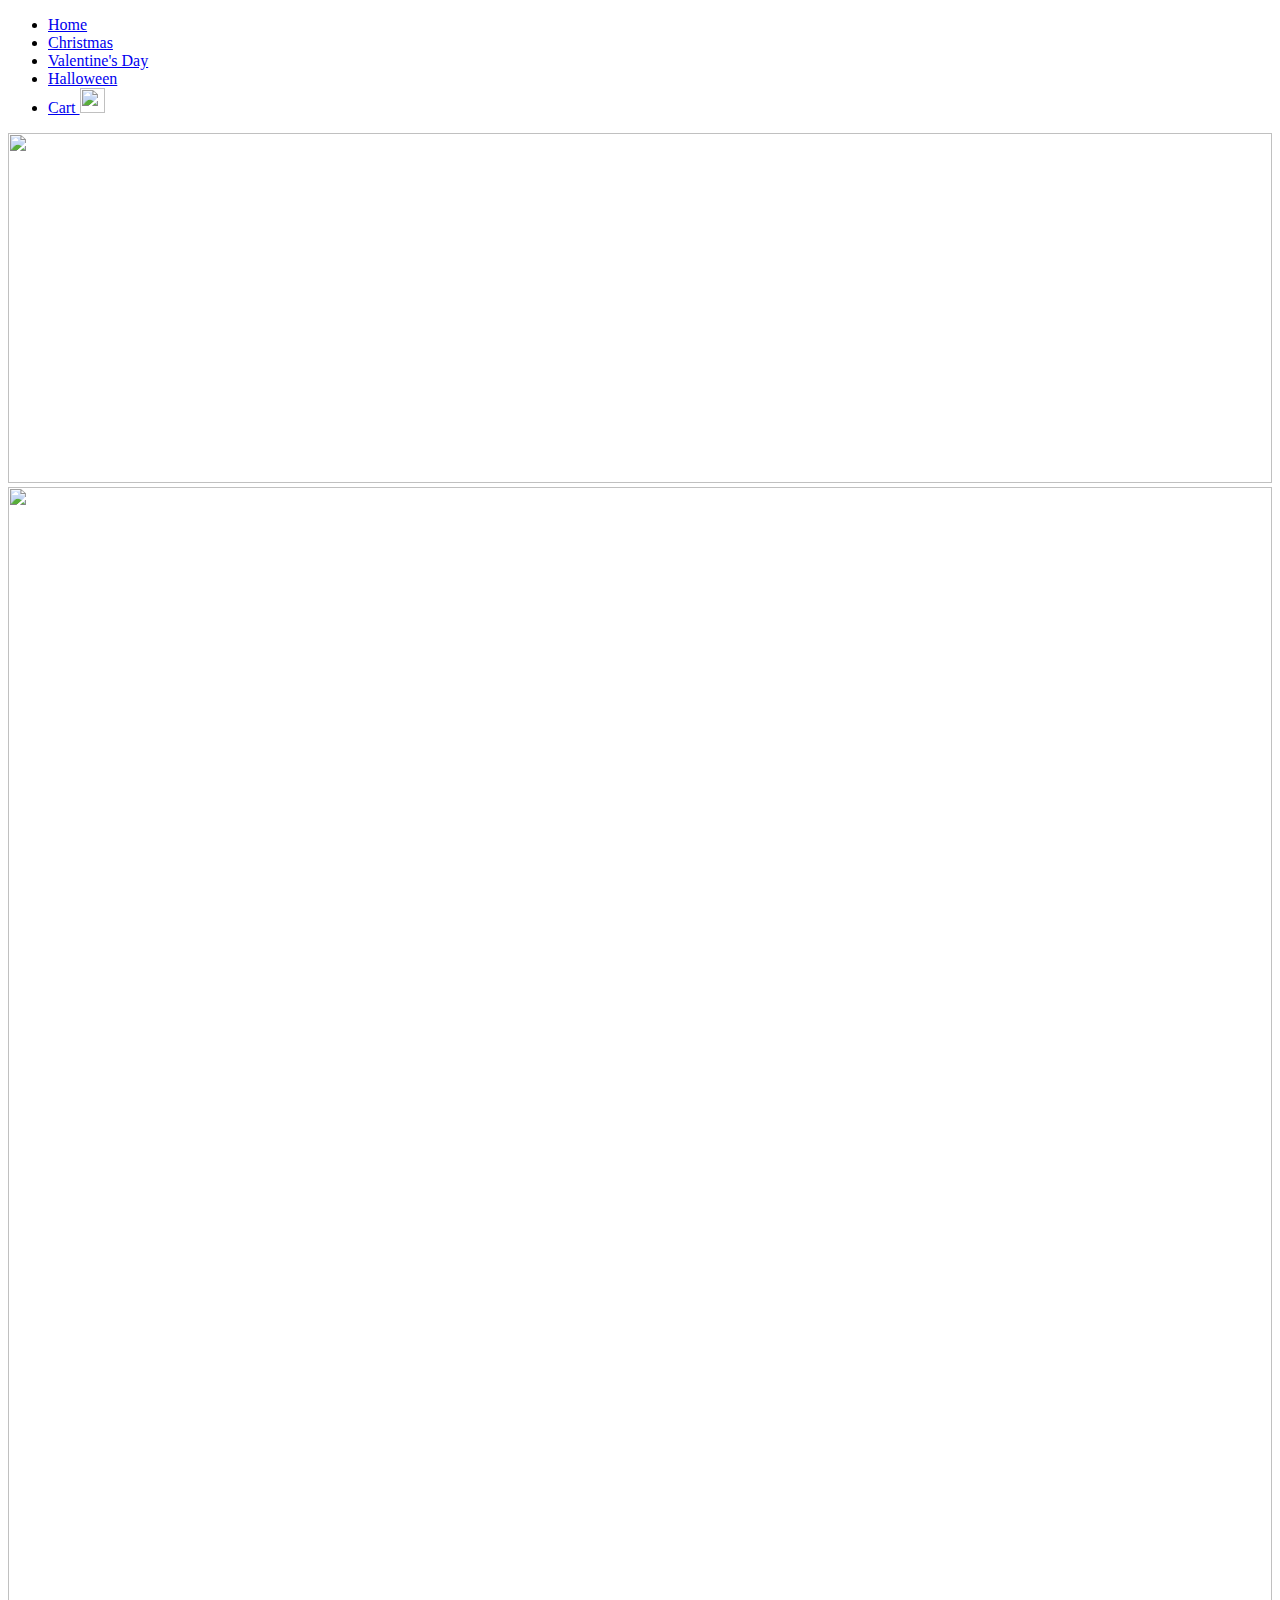
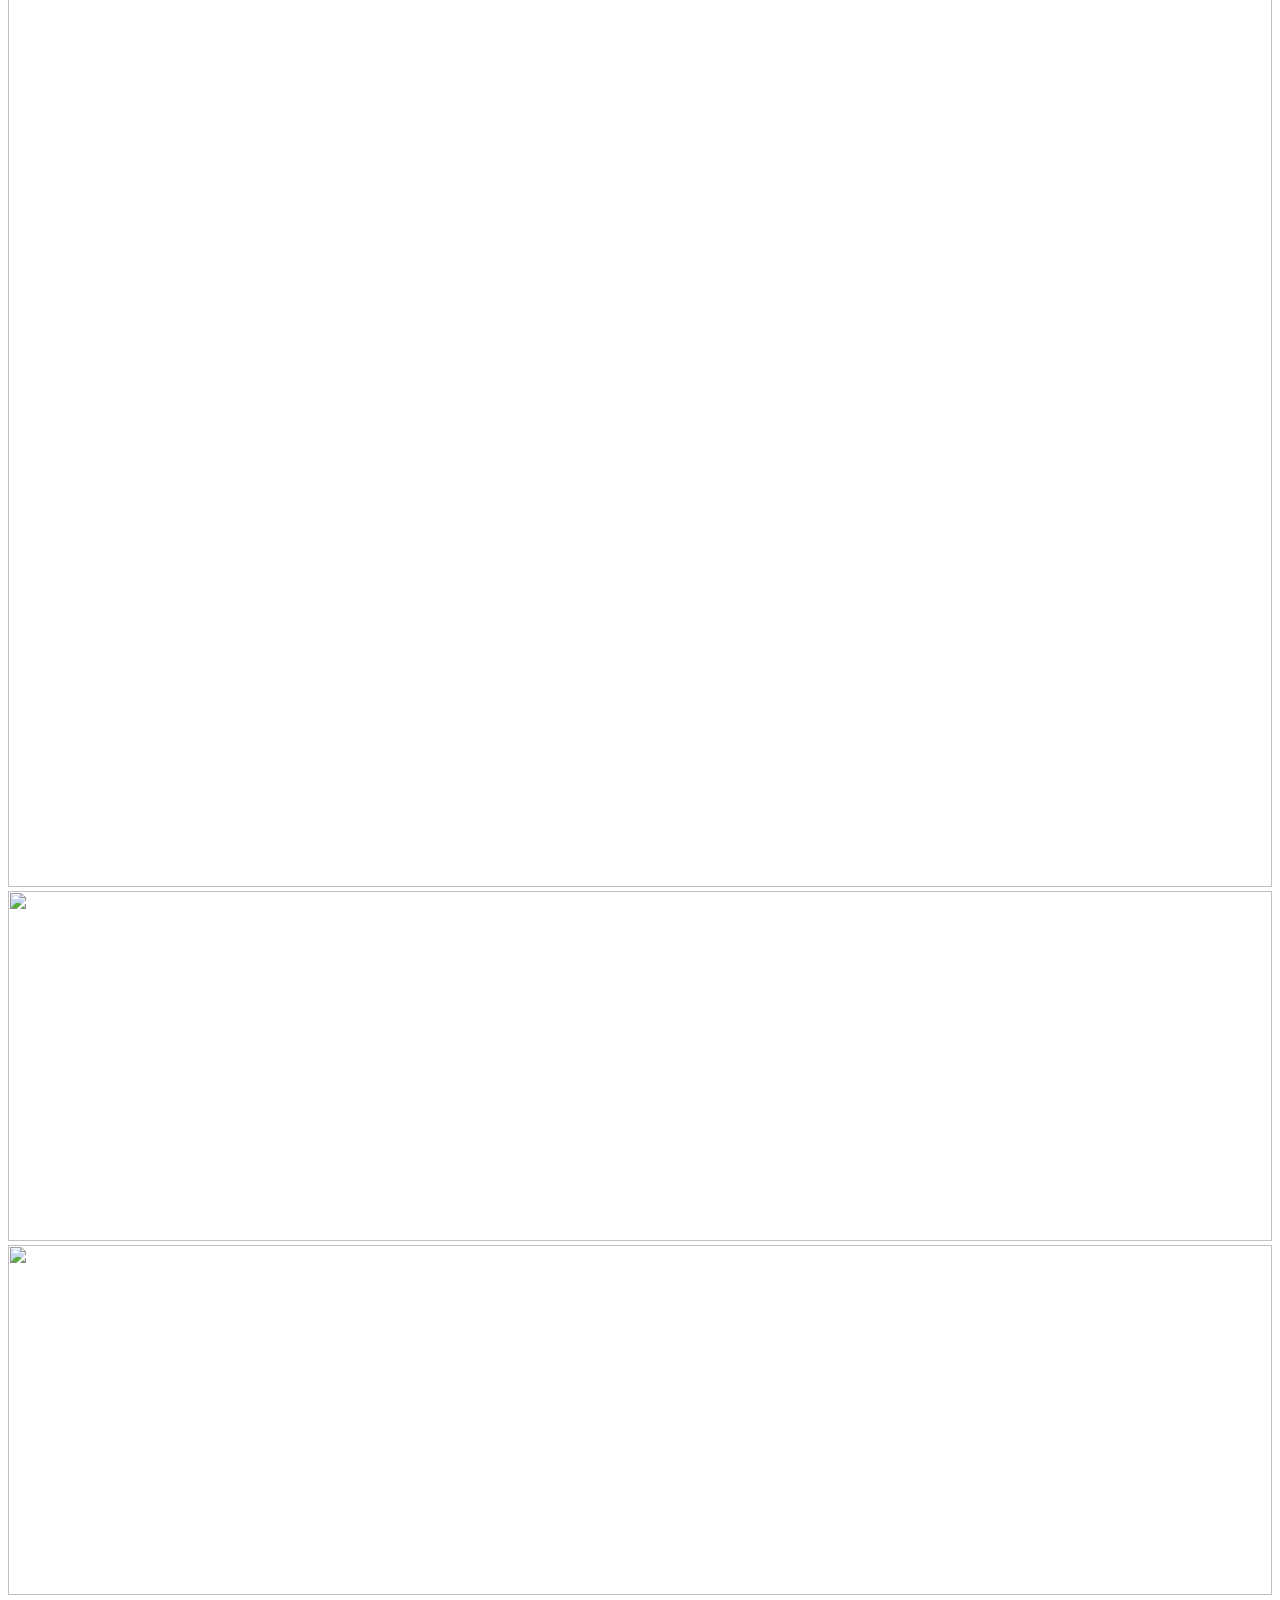
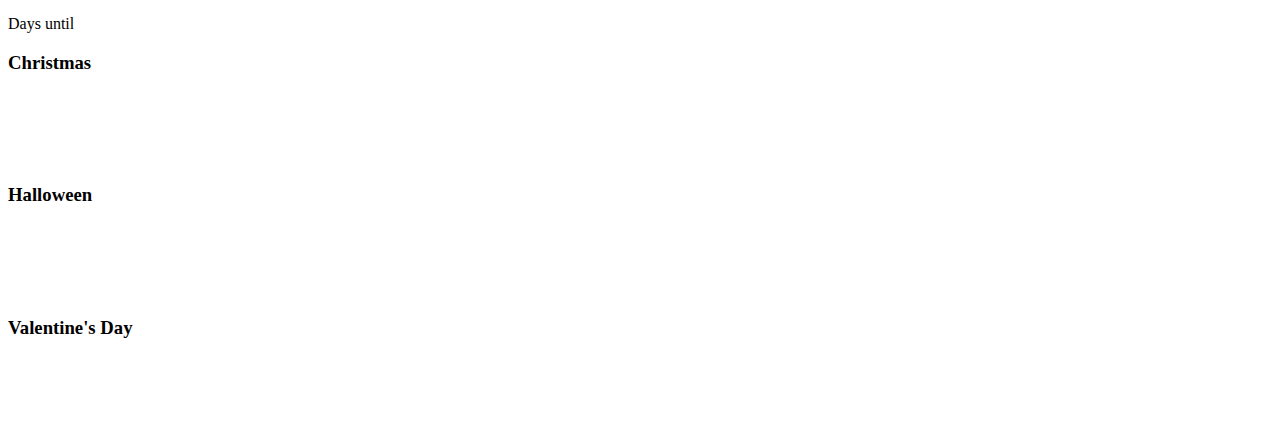
==== UI/index.html @ a184f79a "Rename UI/assets/index.html to UI/index.html" ====
<!DOCTYPE html>
<html>
<head>
    <link href="christmastreerental.css" rel="stylesheet" type="text/css">
    <script>
    $("#slideshow > div:gt(0)").hide();

    setInterval(function() { 
    $('#slideshow > div:first')
    .fadeOut(1000)
    .next()
    .fadeIn(1000)
    .end()
    .appendTo('#slideshow');
    },  3000);

    </script>
    <title></title>
</head>
<body>
    <ul>
        <li>
            <a href="#">Home</a>
        </li>
        <li>
            <a href="#">Christmas</a>
        </li>
        <li>
            <a href="#">Valentine's Day</a>
        </li>
        <li>
            <a href="#">Halloween</a>
        </li>
        <li id="cart">
            <a href="#">Cart <img height="25px" id="cart2" src=
            "shoppingcart1.PNG" width="25px"></a>
        </li>
    </ul>
    <div class="container" id="imgGallary"><img alt="" height="350" src=
    "http://happyholidays2016.com/wp-content/uploads/2015/11/Christmas-Outside-Home-Decorations-05.jpg"
    width="100%"> <img alt="" height="2000" src=
    "http://partycity.scene7.com/is/image/PartyCity/F550190F_02_full?scl=1"
    width="100%"> <img alt="" height="350" src=
    "http://westbocaleaders.com/wp-content/uploads/2013/12/ChristmasBulbs.jpg"
    width="100%"> <img alt="" height="350" src=
    "http://spirit.scene7.com/is/image/Spirit/Cat_Decor_Hdr?$fullsize$" width=
    "100%"></div>
    <script>
    (function(){
        var imgLen = document.getElementById('imgGallary');
        var images = imgLen.getElementsByTagName('img');
        var counter = 1;

        if(counter <= images.length){
            setInterval(function(){
                images[0].src = images[counter].src;
                console.log(images[counter].src);
                counter++;

                if(counter === images.length){
                    counter = 1;
                }
            },4000);
        }
    })();
    </script>
    <p id="days">Days until</p>
    <div id="counters">
        <div id="christmas">
            <h3 id="counter1">Christmas</h3><iframe frameborder="0" height="69"
            src=
            "http://free.timeanddate.com/countdown/i52rph93/n155/cf12/cm0/cu4/ct5/cs0/ca0/co0/cr0/ss0/cacfff/cpc000/pc828181/tcfff/fn2/fs100/szw700/szh295/iso2016-12-25T00:00:00/pa5"
            width="301"></iframe>
        </div>
        <div id="halloween">
            <h3 id="counter2">Halloween</h3><iframe frameborder="0" height="69"
            src=
            "http://free.timeanddate.com/countdown/i52rph93/n155/cf12/cm0/cu4/ct5/cs0/ca0/co0/cr0/ss0/cacfff/cpc000/pc828181/tcfff/fn2/fs100/szw700/szh295/iso2016-10-31T00:00:00/pa5"
            width="301"></iframe>
        </div>
        <div id="valentine">
            <h3 id="counter3">Valentine's Day</h3><iframe frameborder="0"
            height="69" src=
            "http://free.timeanddate.com/countdown/i52rph93/n155/cf12/cm0/cu4/ct5/cs0/ca0/co0/cr0/ss0/cacfff/cpc000/pc828181/tcfff/fn2/fs100/szw700/szh295/iso2017-02-14T00:00:00/pa5"
            width="301"></iframe>
        </div>
    </div>
</body>
</html>
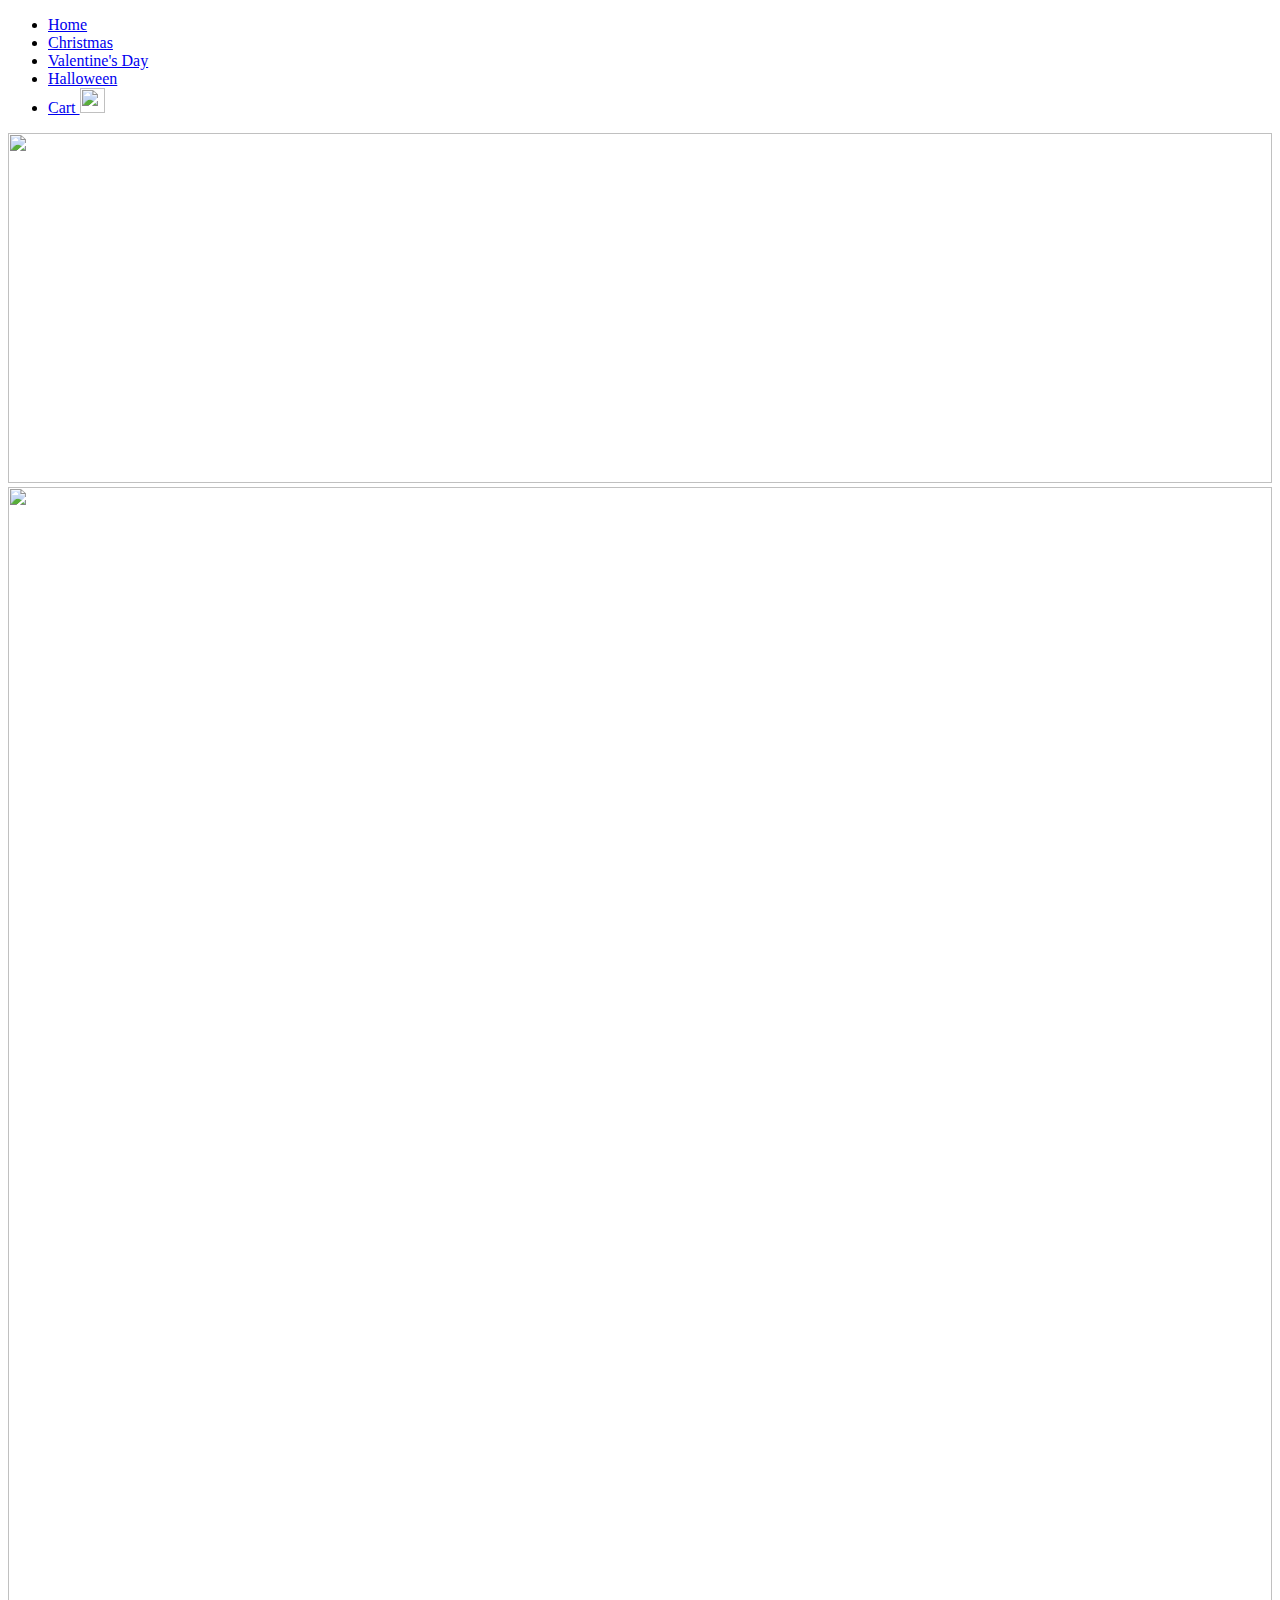
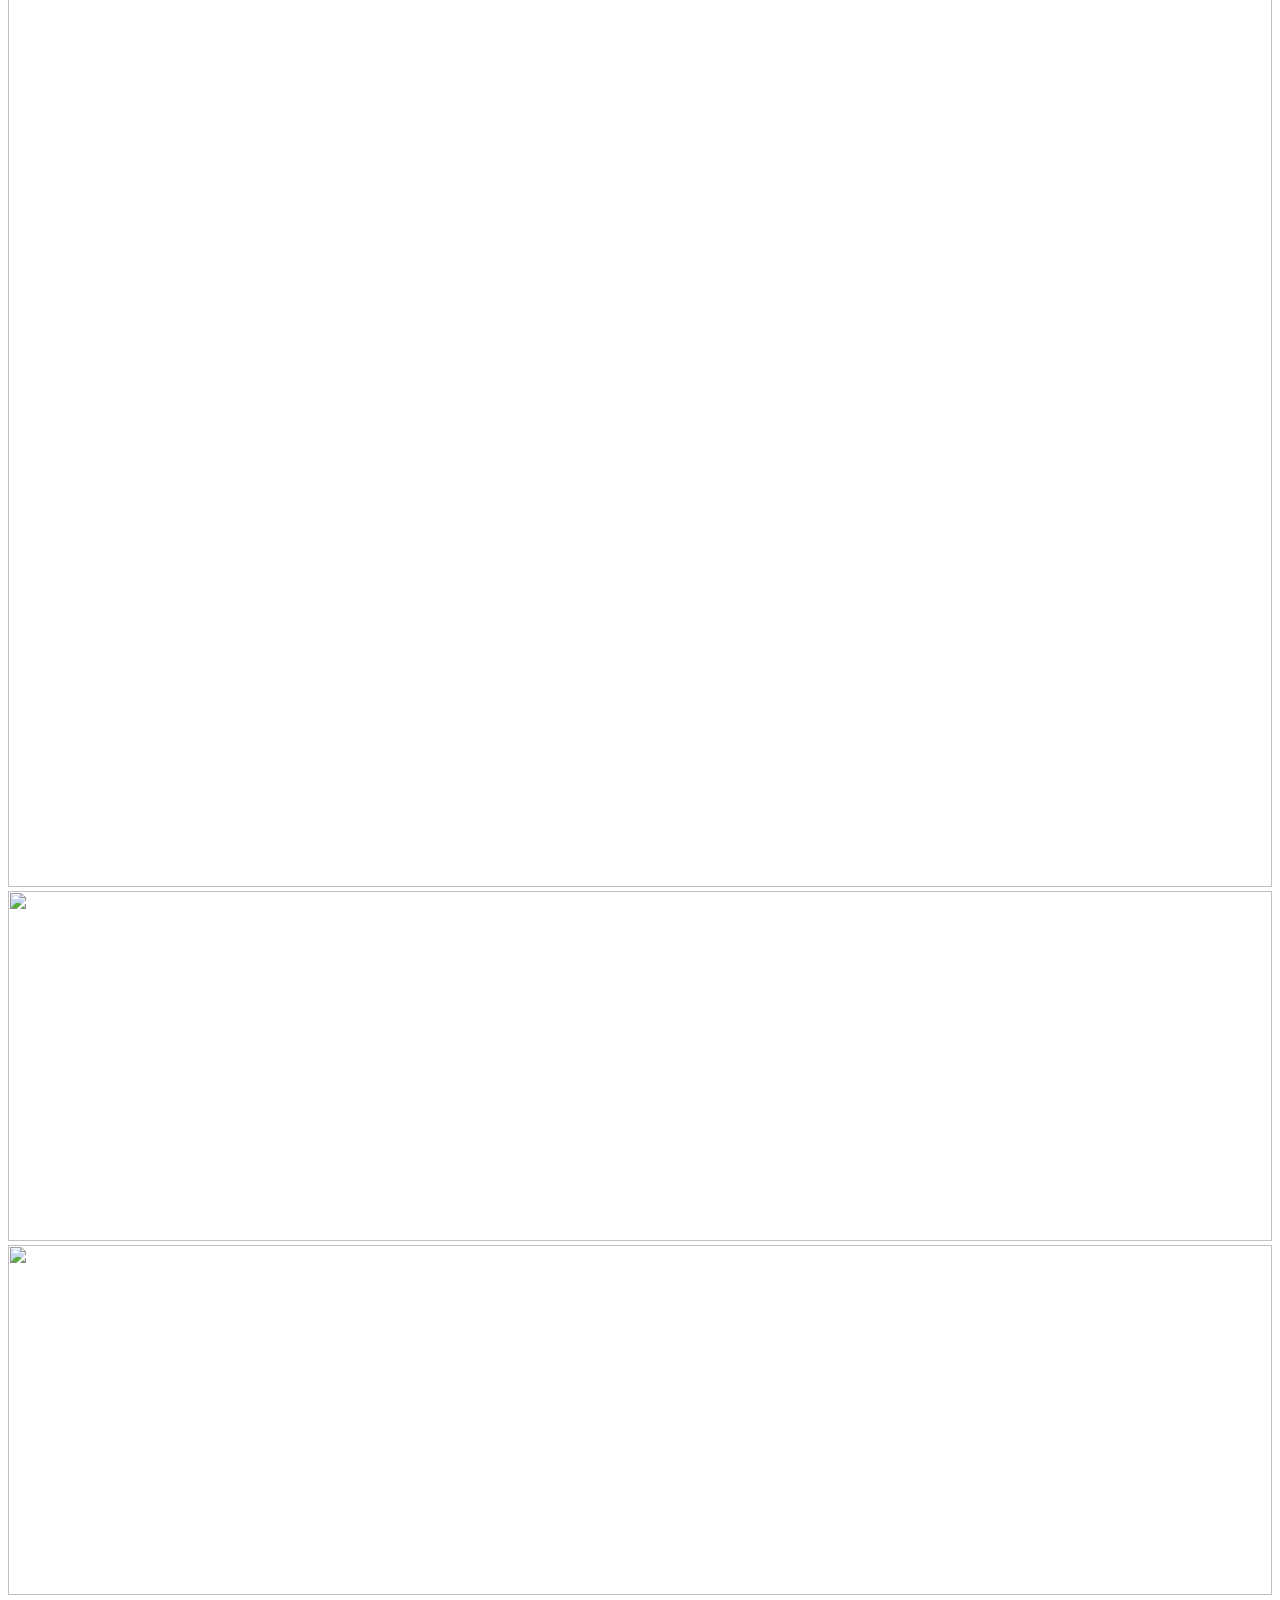
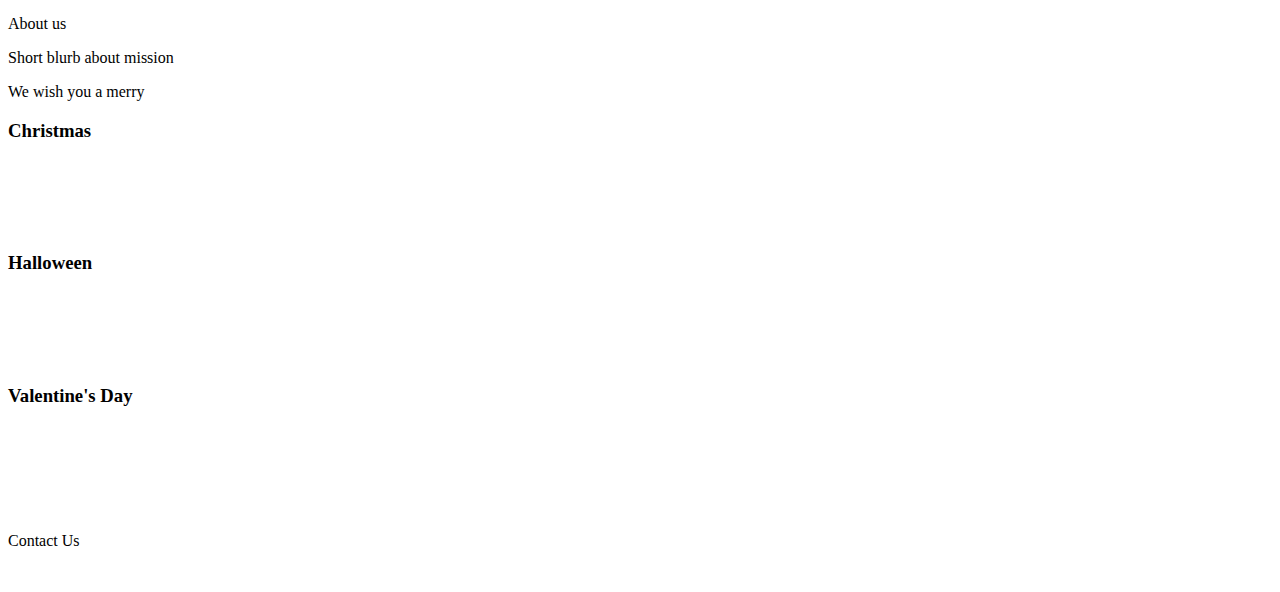
==== commit c15b3065: "Merge branch 'master' of https://github.com/edyuan000/GETHIP-Edward" ====
--- a/UI/index.html
+++ b/UI/index.html
@@ -1,89 +1,98 @@
-<!DOCTYPE html>
-<html>
-<head>
-    <link href="christmastreerental.css" rel="stylesheet" type="text/css">
-    <script>
-    $("#slideshow > div:gt(0)").hide();
-
-    setInterval(function() { 
-    $('#slideshow > div:first')
-    .fadeOut(1000)
-    .next()
-    .fadeIn(1000)
-    .end()
-    .appendTo('#slideshow');
-    },  3000);
-
-    </script>
-    <title></title>
-</head>
-<body>
-    <ul>
-        <li>
-            <a href="#">Home</a>
-        </li>
-        <li>
-            <a href="#">Christmas</a>
-        </li>
-        <li>
-            <a href="#">Valentine's Day</a>
-        </li>
-        <li>
-            <a href="#">Halloween</a>
-        </li>
-        <li id="cart">
-            <a href="#">Cart <img height="25px" id="cart2" src=
-            "shoppingcart1.PNG" width="25px"></a>
-        </li>
-    </ul>
-    <div class="container" id="imgGallary"><img alt="" height="350" src=
-    "http://happyholidays2016.com/wp-content/uploads/2015/11/Christmas-Outside-Home-Decorations-05.jpg"
-    width="100%"> <img alt="" height="2000" src=
-    "http://partycity.scene7.com/is/image/PartyCity/F550190F_02_full?scl=1"
-    width="100%"> <img alt="" height="350" src=
-    "http://westbocaleaders.com/wp-content/uploads/2013/12/ChristmasBulbs.jpg"
-    width="100%"> <img alt="" height="350" src=
-    "http://spirit.scene7.com/is/image/Spirit/Cat_Decor_Hdr?$fullsize$" width=
-    "100%"></div>
-    <script>
-    (function(){
-        var imgLen = document.getElementById('imgGallary');
-        var images = imgLen.getElementsByTagName('img');
-        var counter = 1;
-
-        if(counter <= images.length){
-            setInterval(function(){
-                images[0].src = images[counter].src;
-                console.log(images[counter].src);
-                counter++;
-
-                if(counter === images.length){
-                    counter = 1;
-                }
-            },4000);
-        }
-    })();
-    </script>
-    <p id="days">Days until</p>
-    <div id="counters">
-        <div id="christmas">
-            <h3 id="counter1">Christmas</h3><iframe frameborder="0" height="69"
-            src=
-            "http://free.timeanddate.com/countdown/i52rph93/n155/cf12/cm0/cu4/ct5/cs0/ca0/co0/cr0/ss0/cacfff/cpc000/pc828181/tcfff/fn2/fs100/szw700/szh295/iso2016-12-25T00:00:00/pa5"
-            width="301"></iframe>
-        </div>
-        <div id="halloween">
-            <h3 id="counter2">Halloween</h3><iframe frameborder="0" height="69"
-            src=
-            "http://free.timeanddate.com/countdown/i52rph93/n155/cf12/cm0/cu4/ct5/cs0/ca0/co0/cr0/ss0/cacfff/cpc000/pc828181/tcfff/fn2/fs100/szw700/szh295/iso2016-10-31T00:00:00/pa5"
-            width="301"></iframe>
-        </div>
-        <div id="valentine">
-            <h3 id="counter3">Valentine's Day</h3><iframe frameborder="0"
-            height="69" src=
-            "http://free.timeanddate.com/countdown/i52rph93/n155/cf12/cm0/cu4/ct5/cs0/ca0/co0/cr0/ss0/cacfff/cpc000/pc828181/tcfff/fn2/fs100/szw700/szh295/iso2017-02-14T00:00:00/pa5"
-            width="301"></iframe>
-        </div>
-    </div>
-</body>
-</html>
+<!DOCTYPE html>
+<html>
+<head>
+    <link href="assets/style.css" rel="stylesheet" type="text/css">
+    <script src=
+    "https://ajax.googleapis.com/ajax/libs/jquery/1.12.0/jquery.min.js">
+    </script>
+    <script type="text/javascript">
+    $("#slideshow > div:gt(0)").hide();
+
+    setInterval(function() { 
+    $('#slideshow > div:first')
+    .fadeOut(1000)
+    .next()
+    .fadeIn(1000)
+    .end()
+    .appendTo('#slideshow');
+    },  3000);
+
+    </script>
+    <title></title>
+</head>
+<body>
+    <ul>
+        <li>
+            <a href="index.html">Home</a>
+        </li>
+        <li>
+            <a href="Christmas.html">Christmas</a>
+        </li>
+        <li>
+            <a href="Valentine's%20Day.html">Valentine's Day</a>
+        </li>
+        <li>
+            <a href="Halloween.html">Halloween</a>
+        </li>
+        <li id="cart">
+            <a href="cart.html">Cart <img height="25px" id="cart2" src=
+            "shoppingcart1.PNG" width="25px"></a>
+        </li>
+    </ul>
+    <div class="container" id="imgGallary"><img alt="" height="350" src=
+    "http://happyholidays2016.com/wp-content/uploads/2015/11/Christmas-Outside-Home-Decorations-05.jpg"
+    width="100%"> <img alt="" height="2000" src=
+    "http://partycity.scene7.com/is/image/PartyCity/F550190F_02_full?scl=1"
+    width="100%"> <img alt="" height="350" src=
+    "http://westbocaleaders.com/wp-content/uploads/2013/12/ChristmasBulbs.jpg"
+    width="100%"> <img alt="" height="350" src=
+    "http://spirit.scene7.com/is/image/Spirit/Cat_Decor_Hdr?$fullsize$" width=
+    "100%"></div>
+    <script>
+    (function(){
+        var imgLen = document.getElementById('imgGallary');
+        var images = imgLen.getElementsByTagName('img');
+        var counter = 1;
+
+        if(counter <= images.length){
+            setInterval(function(){
+                images[0].src = images[counter].src;
+                console.log(images[counter].src);
+                counter++;
+
+                if(counter === images.length){
+                    counter = 1;
+                }
+            },4000);
+        }
+    })();
+    </script>
+    <p id="days">About us</p>
+    <p id="blurb">Short blurb about mission</p>
+    <p id="days">We wish you a merry</p>
+    <div id="counters">
+        <div id="christmas">
+            <h3 id="counter1">Christmas</h3><iframe frameborder="0" height="69"
+            src=
+            "http://free.timeanddate.com/countdown/i52rph93/n155/cf12/cm0/cu4/ct5/cs0/ca0/co0/cr0/ss0/cacfff/cpc000/pc828181/tcfff/fn2/fs100/szw700/szh295/iso2016-12-25T00:00:00/pa5"
+            width="301"></iframe>
+        </div>
+        <div id="halloween">
+            <h3 id="counter2">Halloween</h3><iframe frameborder="0" height="69"
+            src=
+            "http://free.timeanddate.com/countdown/i52rph93/n155/cf12/cm0/cu4/ct5/cs0/ca0/co0/cr0/ss0/cacfff/cpc000/pc828181/tcfff/fn2/fs100/szw700/szh295/iso2016-10-31T00:00:00/pa5"
+            width="301"></iframe>
+        </div>
+        <div id="valentine">
+            <h3 id="counter3">Valentine's Day</h3><iframe frameborder="0"
+            height="69" src=
+            "http://free.timeanddate.com/countdown/i52rph93/n155/cf12/cm0/cu4/ct5/cs0/ca0/co0/cr0/ss0/cacfff/cpc000/pc828181/tcfff/fn2/fs100/szw700/szh295/iso2017-02-14T00:00:00/pa5"
+            width="301"></iframe>
+        </div>
+    </div>
+    <div id="footer">
+        <br>
+        <p>Contact Us</p><br>
+    </div>
+</body>
+</html>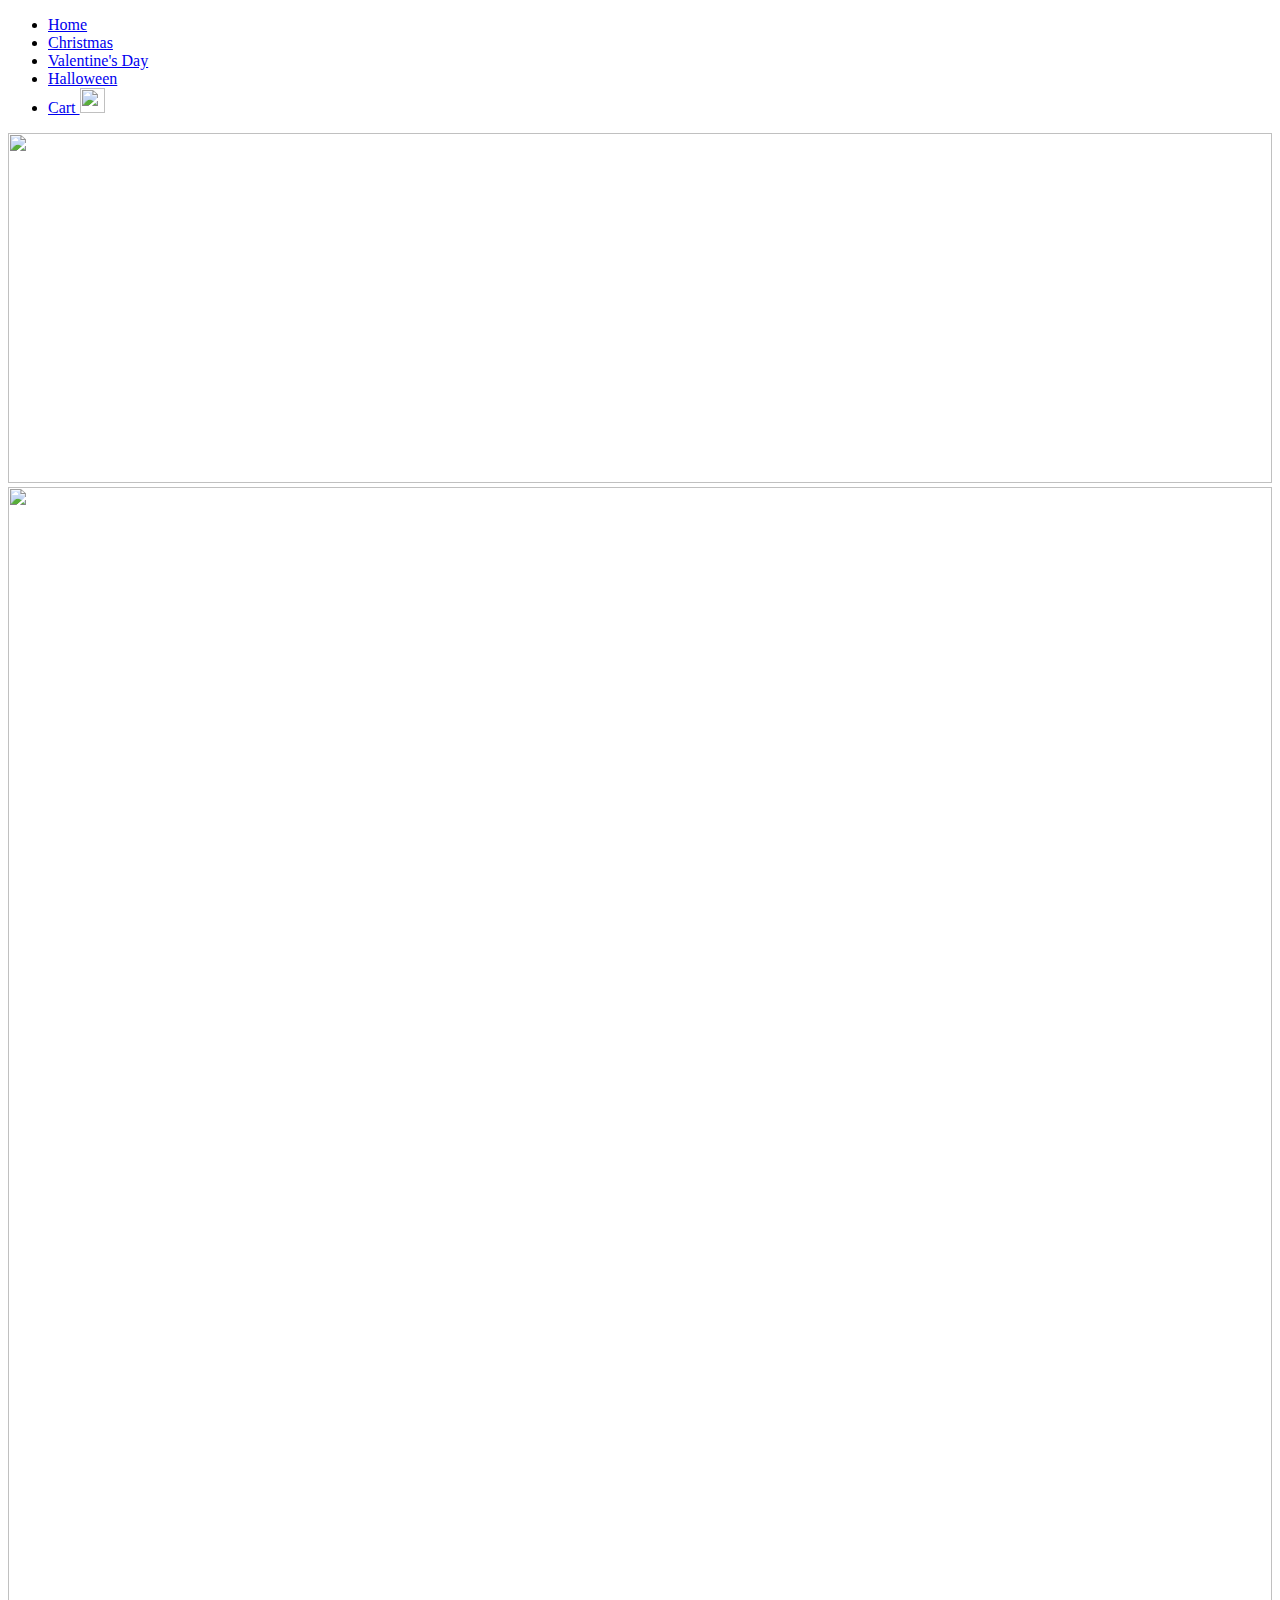
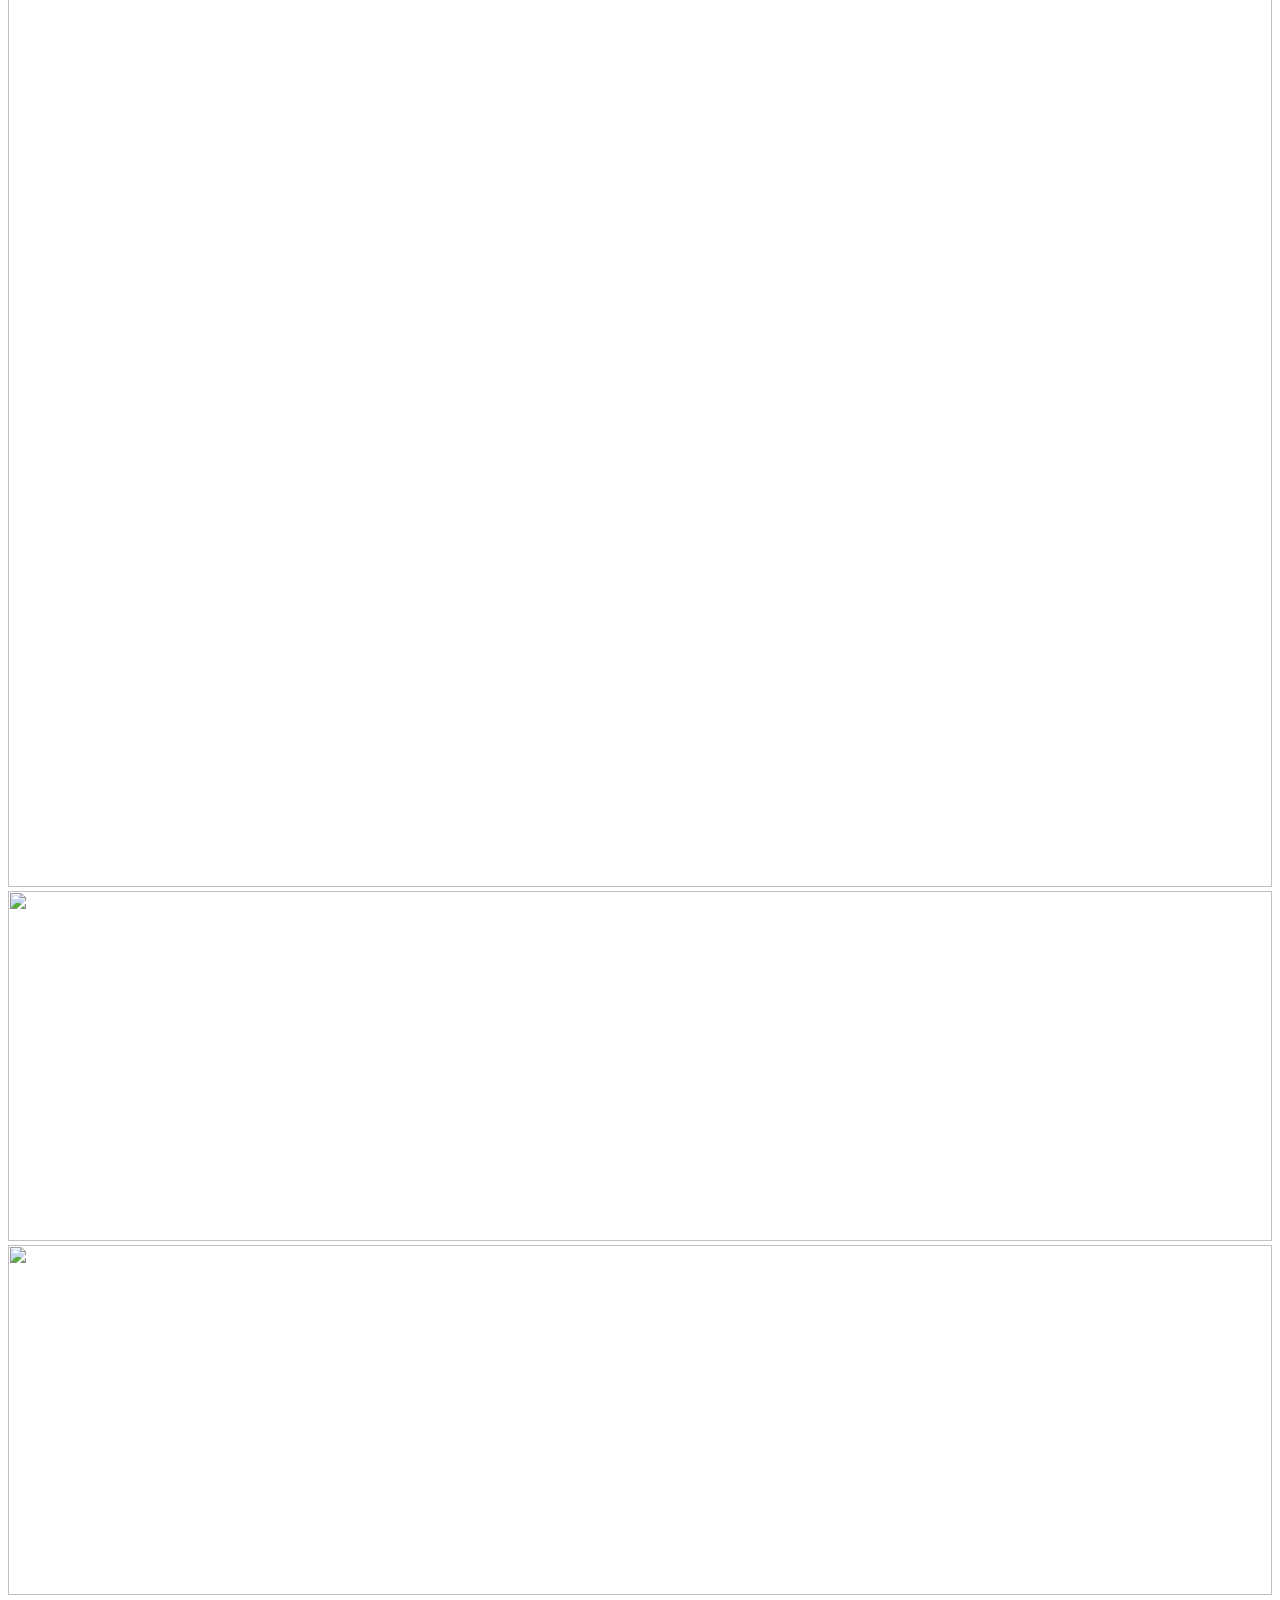
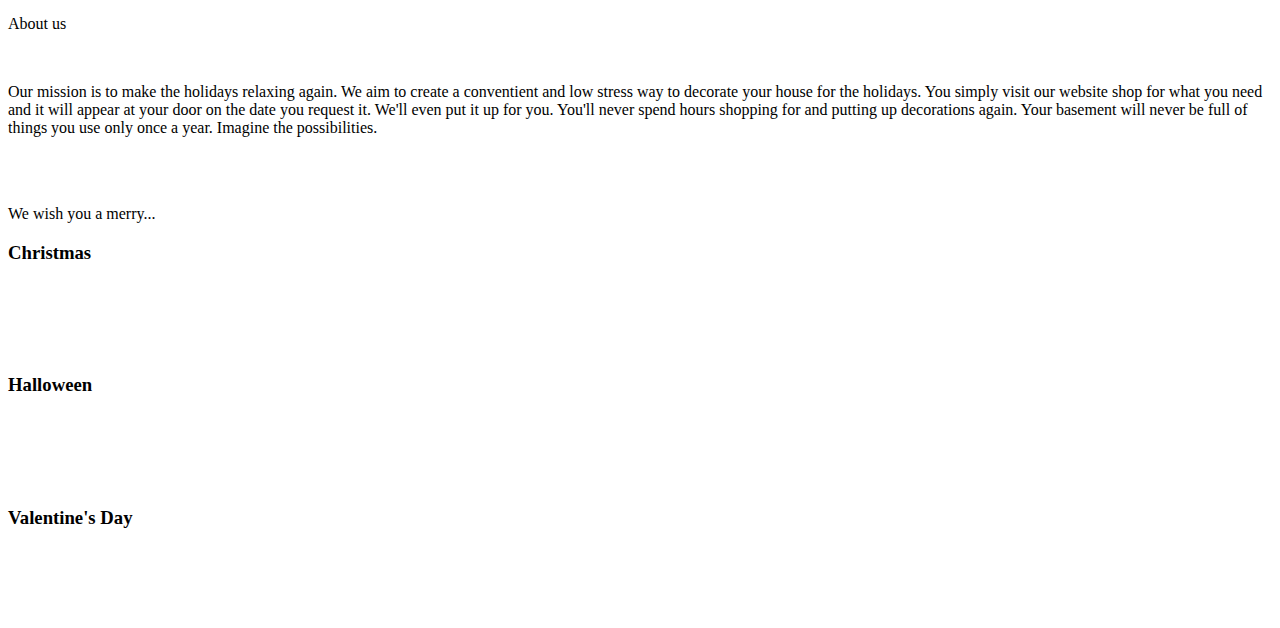
==== commit 934728c7: "Added files via upload" ====
--- a/UI/index.html
+++ b/UI/index.html
@@ -1,13 +1,12 @@
 <!DOCTYPE html>
 <html>
 <head>
-    <link href="assets/style.css" rel="stylesheet" type="text/css">
+    <link href="asset/style.css" rel="stylesheet" type="text/css">
     <script src=
     "https://ajax.googleapis.com/ajax/libs/jquery/1.12.0/jquery.min.js">
     </script>
     <script type="text/javascript">
     $("#slideshow > div:gt(0)").hide();
-
     setInterval(function() { 
     $('#slideshow > div:first')
     .fadeOut(1000)
@@ -16,7 +15,6 @@
     .end()
     .appendTo('#slideshow');
     },  3000);
-
     </script>
     <title></title>
 </head>
@@ -40,11 +38,11 @@
         </li>
     </ul>
     <div class="container" id="imgGallary"><img alt="" height="350" src=
-    "http://happyholidays2016.com/wp-content/uploads/2015/11/Christmas-Outside-Home-Decorations-05.jpg"
+    "http://www.waterdamagedhomes.com/wp-content/uploads/2014/12/o-TACKY-CHRISTMAS-DECORATIONS-facebook.jpg"
     width="100%"> <img alt="" height="2000" src=
     "http://partycity.scene7.com/is/image/PartyCity/F550190F_02_full?scl=1"
     width="100%"> <img alt="" height="350" src=
-    "http://westbocaleaders.com/wp-content/uploads/2013/12/ChristmasBulbs.jpg"
+    "http://cdn.freshome.com/wp-content/uploads/2009/12/christmas-interior-decor-idea.jpg"
     width="100%"> <img alt="" height="350" src=
     "http://spirit.scene7.com/is/image/Spirit/Cat_Decor_Hdr?$fullsize$" width=
     "100%"></div>
@@ -53,13 +51,11 @@
         var imgLen = document.getElementById('imgGallary');
         var images = imgLen.getElementsByTagName('img');
         var counter = 1;
-
         if(counter <= images.length){
             setInterval(function(){
                 images[0].src = images[counter].src;
                 console.log(images[counter].src);
                 counter++;
-
                 if(counter === images.length){
                     counter = 1;
                 }
@@ -68,8 +64,11 @@
     })();
     </script>
     <p id="days">About us</p>
-    <p id="blurb">Short blurb about mission</p>
-    <p id="days">We wish you a merry</p>
+	<div id="colorblock"><br></div>
+    <p id="blurb">Our mission is to make the holidays relaxing again. We aim to create a conventient and low stress way to decorate your house for the holidays. You simply visit our website shop for what you need and it will appear at your door on the date you request it. We'll even put it up for you. You'll never spend hours shopping for and putting up decorations again. Your basement will never be full of things you use only once a year. Imagine the possibilities. </p>
+    <br>
+	<br>
+	<p id="notdays">We wish you a merry...</p>
     <div id="counters">
         <div id="christmas">
             <h3 id="counter1">Christmas</h3><iframe frameborder="0" height="69"
@@ -90,9 +89,6 @@
             width="301"></iframe>
         </div>
     </div>
-    <div id="footer">
-        <br>
-        <p>Contact Us</p><br>
-    </div>
+    
 </body>
 </html>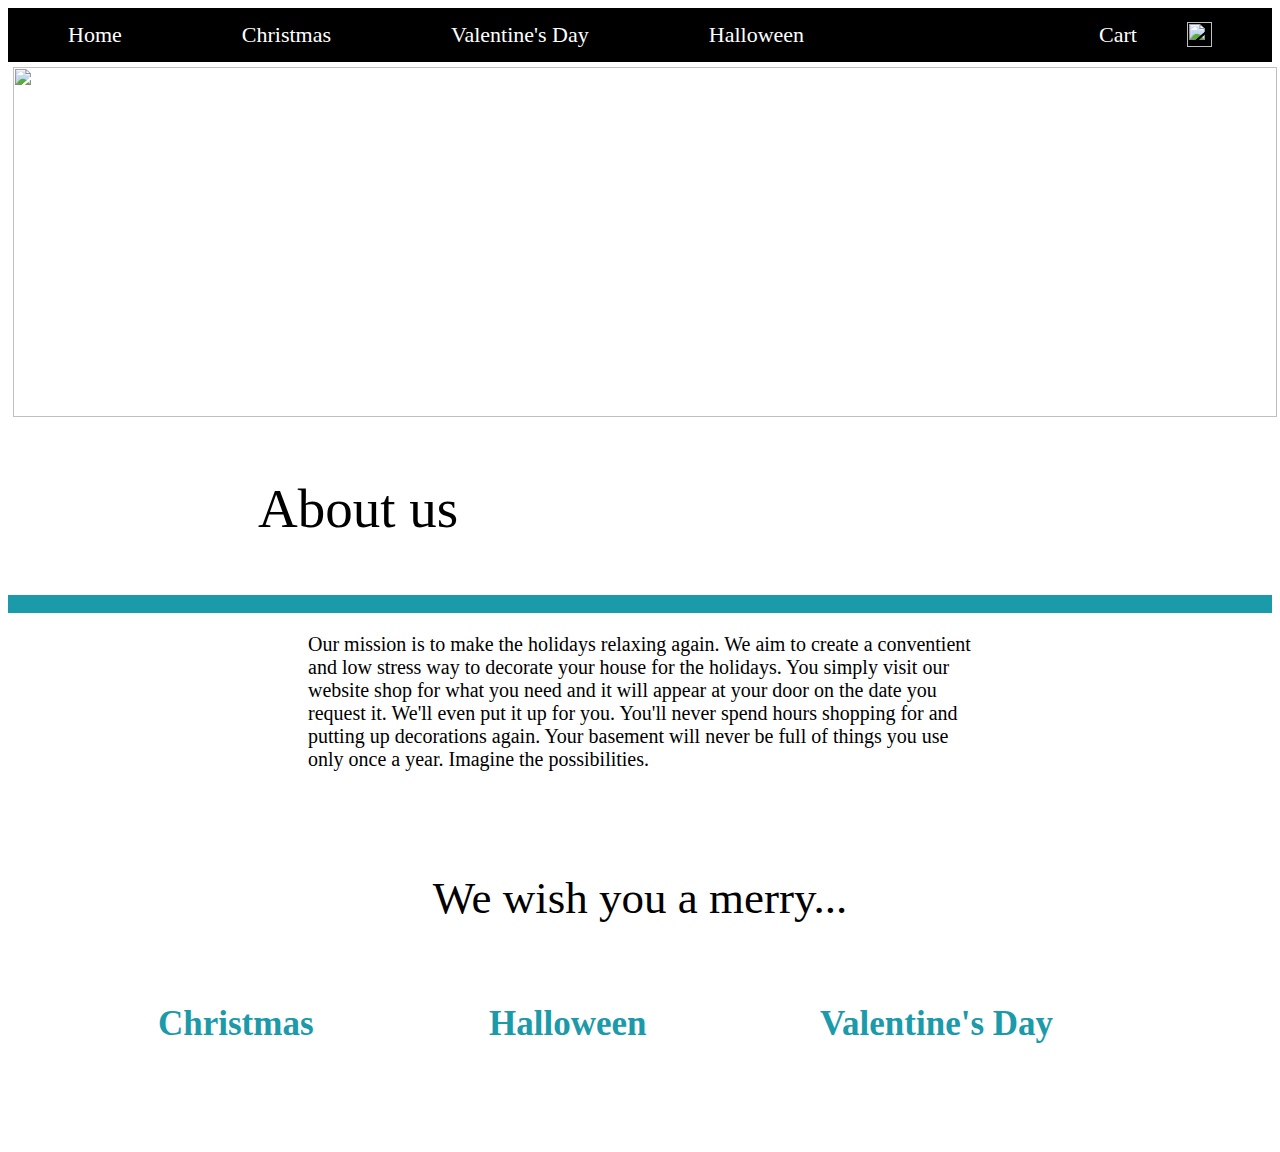
==== commit 29bc2eea: "Just kidding. It's fixed now" ====
--- a/UI/index.html
+++ b/UI/index.html
@@ -1,7 +1,7 @@
 <!DOCTYPE html>
 <html>
 <head>
-    <link href="asset/style.css" rel="stylesheet" type="text/css">
+    <link href="assets/css/style.css" rel="stylesheet" type="text/css">
     <script src=
     "https://ajax.googleapis.com/ajax/libs/jquery/1.12.0/jquery.min.js">
     </script>
@@ -91,4 +91,4 @@
     </div>
     
 </body>
-</html>+</html>
--- a/UI/assets/css/style.css
+++ b/UI/assets/css/style.css
@@ -0,0 +1,148 @@
+ul {
+list-style-type: none;
+margin: 0;
+padding: 0;
+overflow: hidden;
+background-color: black;
+font-family: Helvetica-light, Tahoma, san-serif;
+font-size: 22px;
+}
+li {
+	float: left;
+}
+li a {
+	display: block;
+	color: white;
+	text-align: center;
+	padding: 14px 60px;
+	text-decoration: none;
+}
+li a:hover {
+	background-color: #1B9AAA;
+	
+}
+#cart {
+	float: right;
+	text-align: right;
+	padding-left:100px;
+}
+#cart2{
+	float:right;
+	padding-left:50px;
+}
+h1 {
+	text-align: center;
+	font-family: Helvetica-light, Tahoma, san-serif;
+	font-size: 72px;
+}
+#slideshow { 
+    margin: 50px auto; 
+    position: relative; 
+    width: 240px; 
+    height: 240px; 
+    padding: 10px; 
+    box-shadow: 0 0 20px rgba(0,0,0,0.4); 
+}
+
+#slideshow > div { 
+    position: absolute; 
+    top: 100px; 
+    left: 100px; 
+    right: 100px; 
+    bottom: 100px; 
+}
+
+
+#addtocart {
+	float: right;
+	padding-top: 20px;
+}
+.container{
+            position:relative;
+            width:100%;
+            height:350px;
+            border-radius:5px;
+            border:5px solid white;
+            overflow:hidden;
+			
+        }
+#tree{
+	float: left;
+}
+#ds{
+			float: left;
+			padding-top: 20px;
+		}
+#counter1{
+	font-family: Helvetica-light, Tahoma, san-serif;
+	font-size: 35px;
+	color: #1B9AAA;
+}
+#counter2{
+	font-family: Helvetica-light, Tahoma, san-serif;
+	font-size: 35px;
+    color: #1B9AAA;	
+	
+}
+#counter3{
+	font-family: Helvetica-light, Tahoma, san-serif;
+	font-size: 35px;
+	color: #1B9AAA;
+}
+#halloween{
+	float:left;
+	padding-left: 30px;
+
+}
+#valentine{
+	float:left;
+	padding-left: 30px;
+}
+#christmas{
+	float:left;
+	padding-left: 30px;
+}
+#counters{
+	padding-left:120px;
+}
+#days{
+	padding-left: 250px;
+	font-family: Helvetica-light, Tahoma, san-serif;
+	font-size: 55px;
+	
+}
+#notdays{
+	text-align: center;
+	font-family: Helvetica-light, Tahoma, san-serif;
+	font-size: 45px;
+}
+body{
+	background-color: white;
+}
+#blurb{
+	padding-left: 300px;
+	font-size: 20px;
+	padding-right: 300px;
+	
+}
+#breakers{
+	font-family: Helvetica-light, Tahoma, san-serif;
+	font-size: 40px;
+	padding-left: 200px;
+	color: #1B9AAA;
+}
+#form{
+	padding-left: 200px;
+	
+}
+#purchase{
+	float: right;
+	
+}
+footer{
+	background-color: #DDDBCB;
+}
+
+#colorblock{
+	background-color: #1B9AAA;
+}